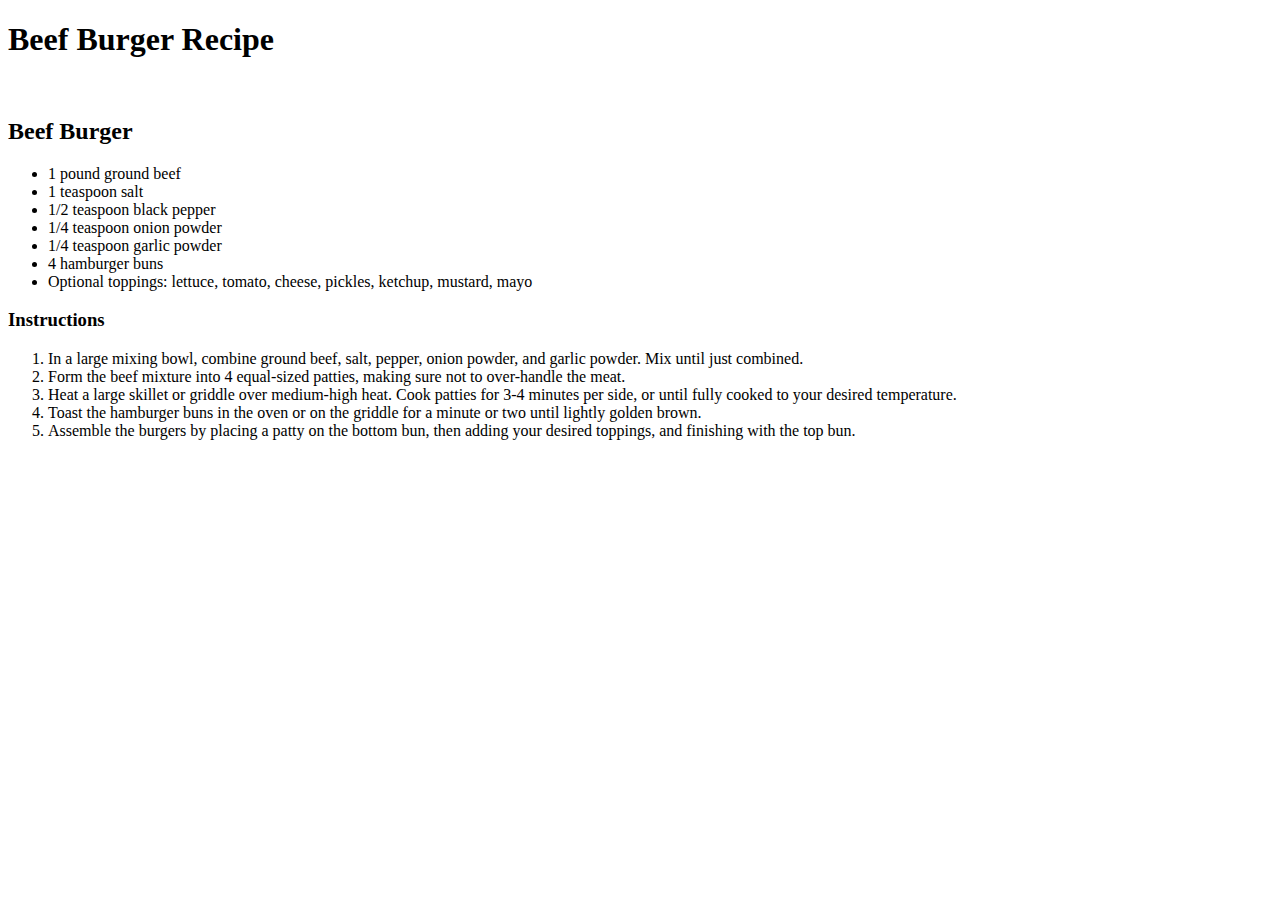
==== recipes/beef-burger.html @ 6ebacafa "added image for beef-burger and modified beef-burger.html" ====
<!DOCTYPE html>
<html lang="en">
<head>
    <meta charset="UTF-8">
    <meta http-equiv="X-UA-Compatible" content="IE=edge">
    <meta name="viewport" content="width=device-width, initial-scale=1.0">
    <title>Beef Burger Recipe</title>
</head>
<body>
    <h1>Beef Burger Recipe</h1>
    <img src="../images/chicken-burger.jpg" alt="">
    <div>
        <h2>Beef Burger</h2>
        <p>
          <ul>
            <li>1 pound ground beef</li>
            <li>1 teaspoon salt</li>
            <li>1/2 teaspoon black pepper</li>
            <li>1/4 teaspoon onion powder</li>
            <li>1/4 teaspoon garlic powder</li>
            <li>4 hamburger buns</li>
            <li>Optional toppings: lettuce, tomato, cheese, pickles, ketchup, mustard, mayo</li>
          </ul>
        </p>
        <h3>Instructions</h3>
        <ol>
          <li>In a large mixing bowl, combine ground beef, salt, pepper, onion powder, and garlic powder. Mix until just combined.</li>
          <li>Form the beef mixture into 4 equal-sized patties, making sure not to over-handle the meat.</li>
          <li>Heat a large skillet or griddle over medium-high heat. Cook patties for 3-4 minutes per side, or until fully cooked to your desired temperature.</li>
          <li>Toast the hamburger buns in the oven or on the griddle for a minute or two until lightly golden brown.</li>
          <li>Assemble the burgers by placing a patty on the bottom bun, then adding your desired toppings, and finishing with the top bun.</li>
        </ol>
      </div>
      
</body>
</html>
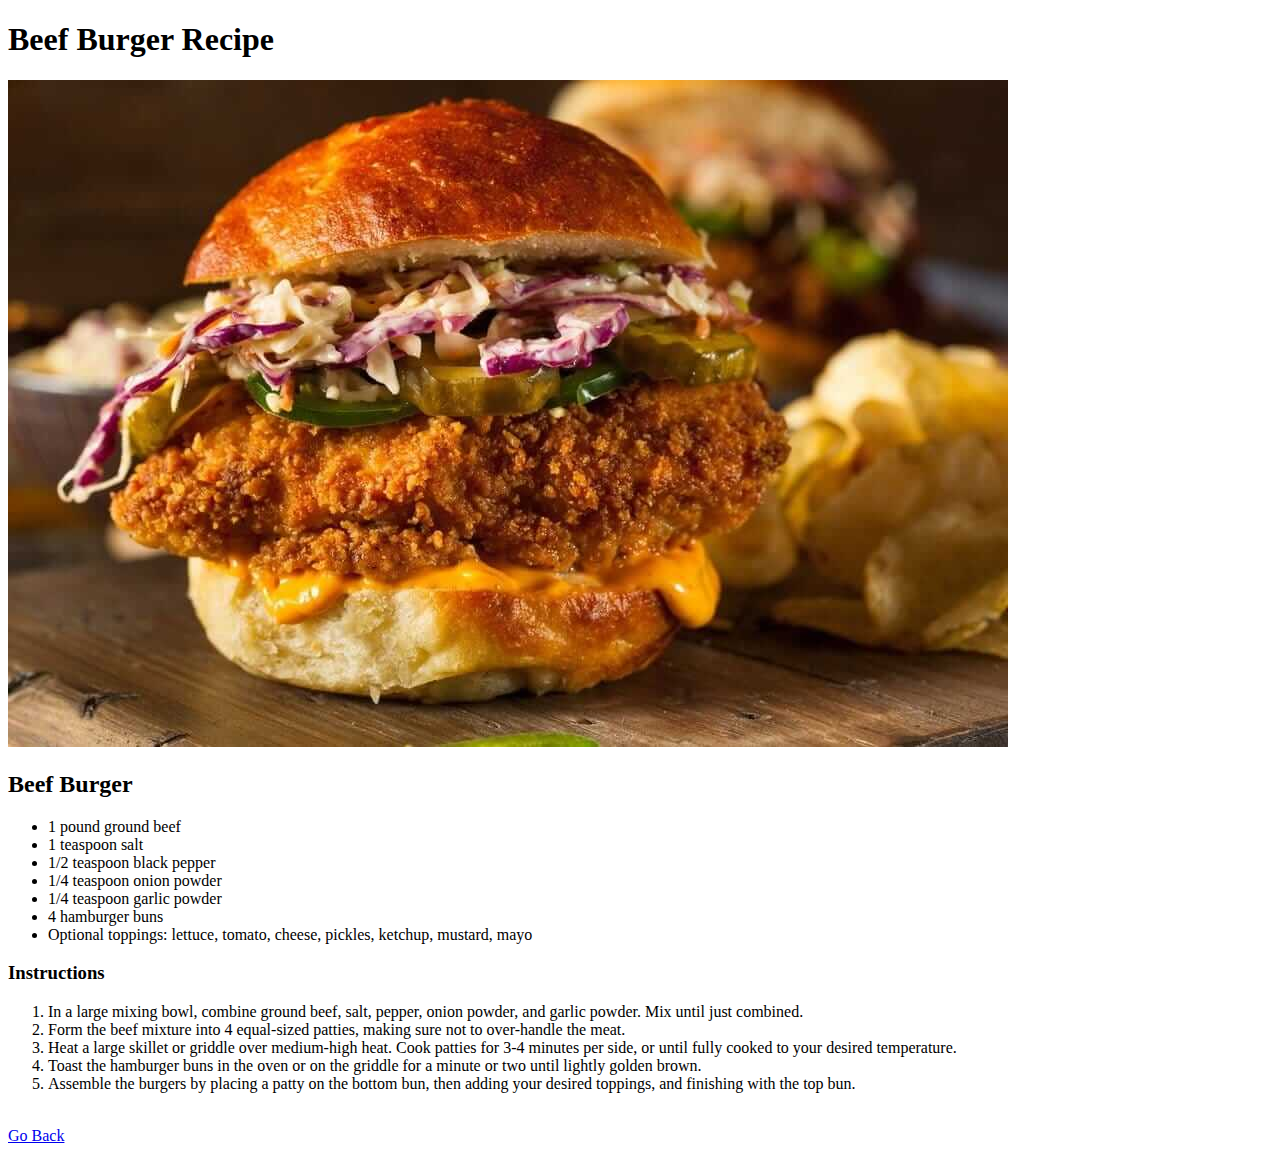
==== commit f2961d9a: "added a go back button to home page" ====
--- a/recipes/beef-burger.html
+++ b/recipes/beef-burger.html
@@ -31,6 +31,8 @@
           <li>Assemble the burgers by placing a patty on the bottom bun, then adding your desired toppings, and finishing with the top bun.</li>
         </ol>
       </div>
+      <br>
+      <a href="../index.html">Go Back</a>
       
 </body>
 </html>